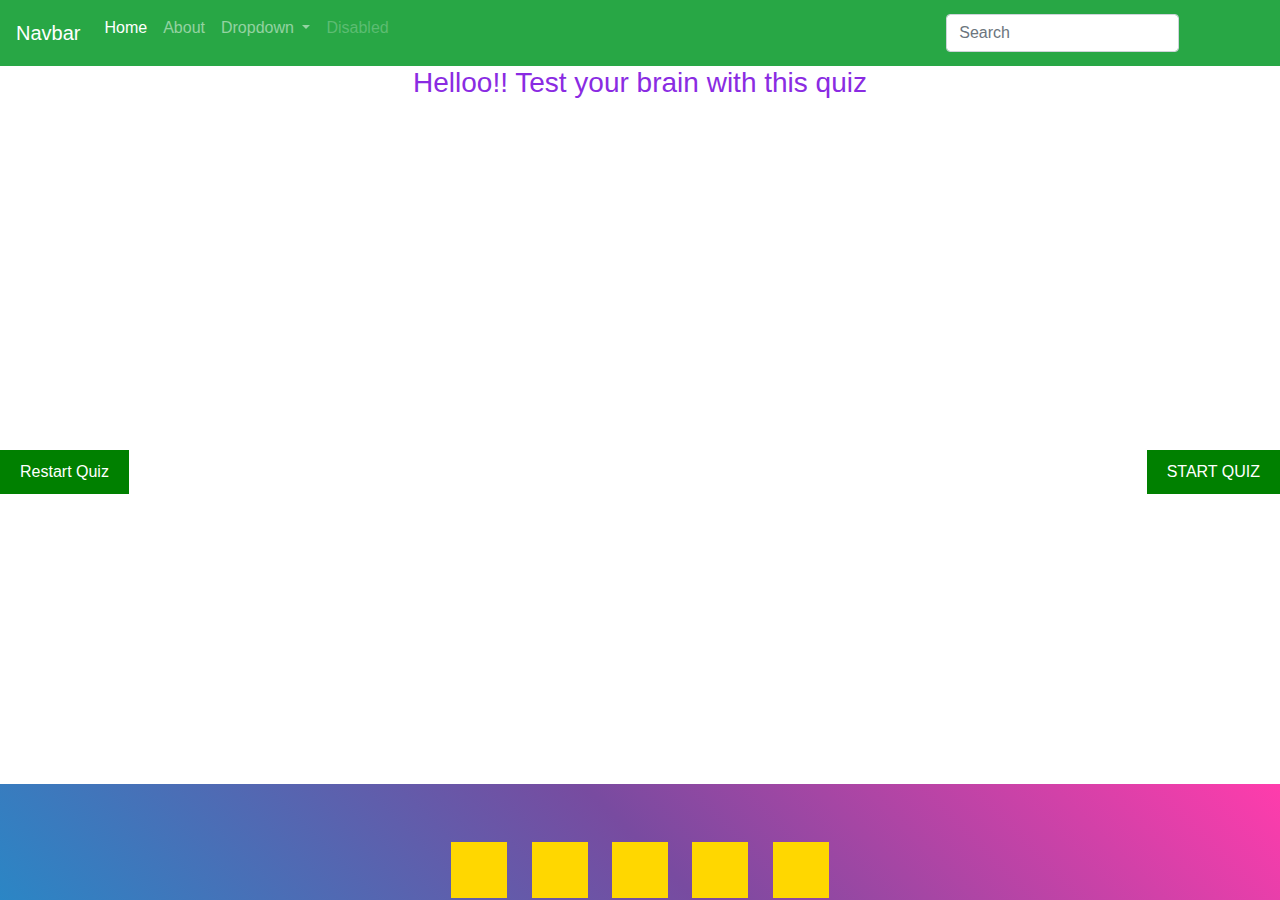
==== index.html @ 4690705f "added more quiz questions to the js file" ====
<!DOCTYPE html>
<html>
  <head>
    <meta charset="UTF-8">
    <title>Quiz-Application</title>
    <!-- Vanila CSS Link -->
    <link rel="stylesheet" href="./assets/quiz.css">
    <!-- Bootstrap CSS link -->
    <link rel="stylesheet" href="https://cdn.jsdelivr.net/npm/bootstrap@4.0.0/dist/css/bootstrap.min.css" integrity="sha384-Gn5384xqQ1aoWXA+058RXPxPg6fy4IWvTNh0E263XmFcJlSAwiGgFAW/dAiS6JXm" crossorigin="anonymous">
    <!-- css for footer -->
    <link rel="stylesheet" href="https://stackpath.bootstrapcdn.com/bootstrap/4.5.2/css/bootstrap.min.css">

    <!-- javascript plugins for footer -->
    
<head>
<script src="https://code.jquery.com/jquery-3.5.1.slim.min.js"></script>
<script src="https://cdn.jsdelivr.net/npm/popper.js@1.16.1/dist/umd/popper.min.js"></script>
<script src="https://stackpath.bootstrapcdn.com/bootstrap/4.5.2/js/bootstrap.min.js"></script>
</head>

  <body>
    <header>
      <!-- navbar -->
        <nav class="navbar navbar-expand-lg navbar-dark bg-success">
          <a class="navbar-brand" href="#">Navbar</a>
          <button class="navbar-toggler" type="button" data-toggle="collapse" data-target="#navbarSupportedContent" aria-controls="navbarSupportedContent" aria-expanded="false" aria-label="Toggle navigation">
            <span class="navbar-toggler-icon"></span>
          </button>
        
          <div class="collapse navbar-collapse" id="navbarSupportedContent">
            <ul class="navbar-nav mr-auto">
              <li class="nav-item active">
                <a class="nav-link" href="#">Home <span class="sr-only">(current)</span></a>
              </li>
              <li class="nav-item">
                <a class="nav-link" href="#">About</a>
              </li>
              <li class="nav-item dropdown">
                <a class="nav-link dropdown-toggle" href="#" id="navbarDropdown" role="button" data-toggle="dropdown" aria-haspopup="true" aria-expanded="false">
                  Dropdown
                </a>
                <div class="dropdown-menu" aria-labelledby="navbarDropdown">
                  <a class="dropdown-item" href="#">Action</a>
                  <a class="dropdown-item" href="#">Another action</a>
                  <div class="dropdown-divider"></div>
                  <a class="dropdown-item" href="#">Something else here</a>
                </div>
              </li>
              <li class="nav-item">
                <a class="nav-link disabled" href="#">Disabled</a>
              </li>
            </ul>
            <form class="form-inline my-2 my-lg-0">
              <input class="form-control mr-sm-2" type="search" placeholder="Search" aria-label="Search">
              <button class="btn btn-outline-success my-2 my-sm-0" type="submit">Search</button>
            </form>
          </div>
        </nav>
        </div>
      
    </header>
    
    <h3 id="welcome-message">Helloo!! Test your brain with this quiz</h3>

    

    <!-- Inserting the link container -->
    <div id="quiz-container"></div>

    <!-- Start Quiz Button -->
    <button id="start-quiz-button">START QUIZ</button>

    <!-- Adding Restart Button -->
    <div>
      <button id="restart-button">Restart Quiz</button>
    </div>

    <!-- Adding a timer to quiz -->
    <div id="timer">Time: <span id="time-remaining">0</span> seconds</div>

    <!-- vanila javascript Link -->
    <script src="./assets/quiz.js"></script>
    <!-- Bootstrap Javascript, Jquery and popper.js Link -->
  
    <!--Structuring the footer -->
      <div>
        <footer class="bg-dark-1">
          <section id="footer" class="py-5">
          
            <div class="container text-center">
              <a href="#" class="twitter"></a>
              <a href="#" class="linkedin"></a>
              <a href="#" class="facebook"></a>
              <a href="#" class="skype"></a>
              <a href="#" class="flickr"></a>
              <!-- <h6 class="m-0 mt-4 text-center text-white text-capitalize">Copyright &copy; 2020 designed by W3schoolweb</h6> -->
            </div>
            </section>
          
      </div>

      <!-- styling the footer -->
      <style>
        #footer .twitter {
          background-image: url(http://manstyle.coralixthemes.com/dark/img/dark/icons/footer-icons.png);
          background-repeat: no-repeat;
          background-position: 0 0;
        }
        #footer .linkedin {
          background-image: url(http://manstyle.coralixthemes.com/dark/img/dark/icons/footer-icons.png);
          background-repeat: no-repeat;
          background-position: -78px 0;
        }
        #footer .facebook {
          background-image: url(http://manstyle.coralixthemes.com/dark/img/dark/icons/footer-icons.png);
          background-repeat: no-repeat;
          background-position: -233px 0;
        }
        #footer .skype {
          background-image: url(http://manstyle.coralixthemes.com/dark/img/dark/icons/footer-icons.png);
          background-repeat: no-repeat;
          background-position: -156px 0;
        }
        #footer .flickr {
          background-image: url(http://manstyle.coralixthemes.com/dark/img/dark/icons/footer-icons.png);
          background-repeat: no-repeat;
          background-position: -310px 0;
        }
        #footer a {
          height: 56px;
          width: 56px;
          display: inline-block;
          margin: 10px;
          
        }
        #footer a:hover {
          transition: all 0.3s ease-out;
          -webkit-transition: all 0.3s ease-out;
        }
        #footer .twitter:hover {
          background-position: 0 -56px;
        }
        #footer .facebook:hover {
          background-position: -233px -56px;
        }
        #footer .skype:hover {
          background-position: -156px -56px;
        }
        #footer .linkedin:hover {
          background-position: -78px -56px;
        }
        #footer .flickr:hover {
          background-position: -310px -56px;
        }
        .bg-dark-1{
          background-color: #FF3CAC;
        background-image: linear-gradient(225deg, #FF3CAC 0%, #784BA0 50%, #2B86C5 100%);
        }
          </style>
        
      </footer>

    
  </body>
</html>
---- assets/quiz.css ----
body {
  font-family: Arial, sans-serif;
  background-color: azure;
}

#quiz-container {
  max-width: 650px;
  margin: 0 auto;
  padding: 20px;
  border: 1px solid #ccc;
  border-radius: 5px;
  border-color: blueviolet;
  margin-top: 20px;
  background-color: burlywood;
  visibility: hidden;
}

/* timer */
#timer{
  visibility: hidden;
}

h2 {
  margin-top: 0;
  margin-bottom: 10px;
  font-size: 24px;
}

ul {
  list-style: none;
  padding: 0;
  margin: 0;
}

li {
  margin-bottom: 10px;
}

label {
  display: block;
  padding: 10px;
  background-color: #f2f2f2;
  border: 1px solid #ccc;
  border-radius: 5px;
  cursor: pointer;
}

input[type="radio"] {
  margin-right: 10px;
  vertical-align: middle;
}

button {
  display: block;
  margin-top: 20px;
  padding: 10px 20px;
  background-color: #008CBA;
  color: white;
  border: none;
  border-radius: 5px;
  cursor: pointer;
  font-size: 16px;
}
/* 
.navbar{
  background-color: #008CBA;
  display:flex;
  justify-content: space-between;
} */

.navbar a:hover{
  background-color: indigo;
}

/* .navbar{
  background-color: coral;
} */

.bg-dark-1{
  margin-top: 40px;
  
}

footer{
  position: fixed;
  bottom: 0;
  left: 0;
  width: 100%;
}

#footer{
  margin-bottom: 10;
  /* height: 10px; */
}

.linkedin{
  background-color: gold;
  
}
.facebook{
  background-color: gold;
}
.skype{
  background-color: gold;
}
.twitter{
  background-color: gold;

}
.flickr{
  background-color: gold;
}

.footer{
  height: 20px;
}

div.container.text-center{
  height: 20px;
  
}

section#footer.py-5{
height: 20;

}

/* Start quiz button */
#start-quiz-button{
float: right;
background-color: green;
}

#timer{
  text-align: center;
  margin-bottom: 15%;
  font-size: larger;
  color: blue;
}

#welcome-message{
  text-align: center;
  color: blueviolet;
}

h6.m-0.mt-4.text-center.text-white.text-capitalize{
  background-color: black;
  height: 40px;
}
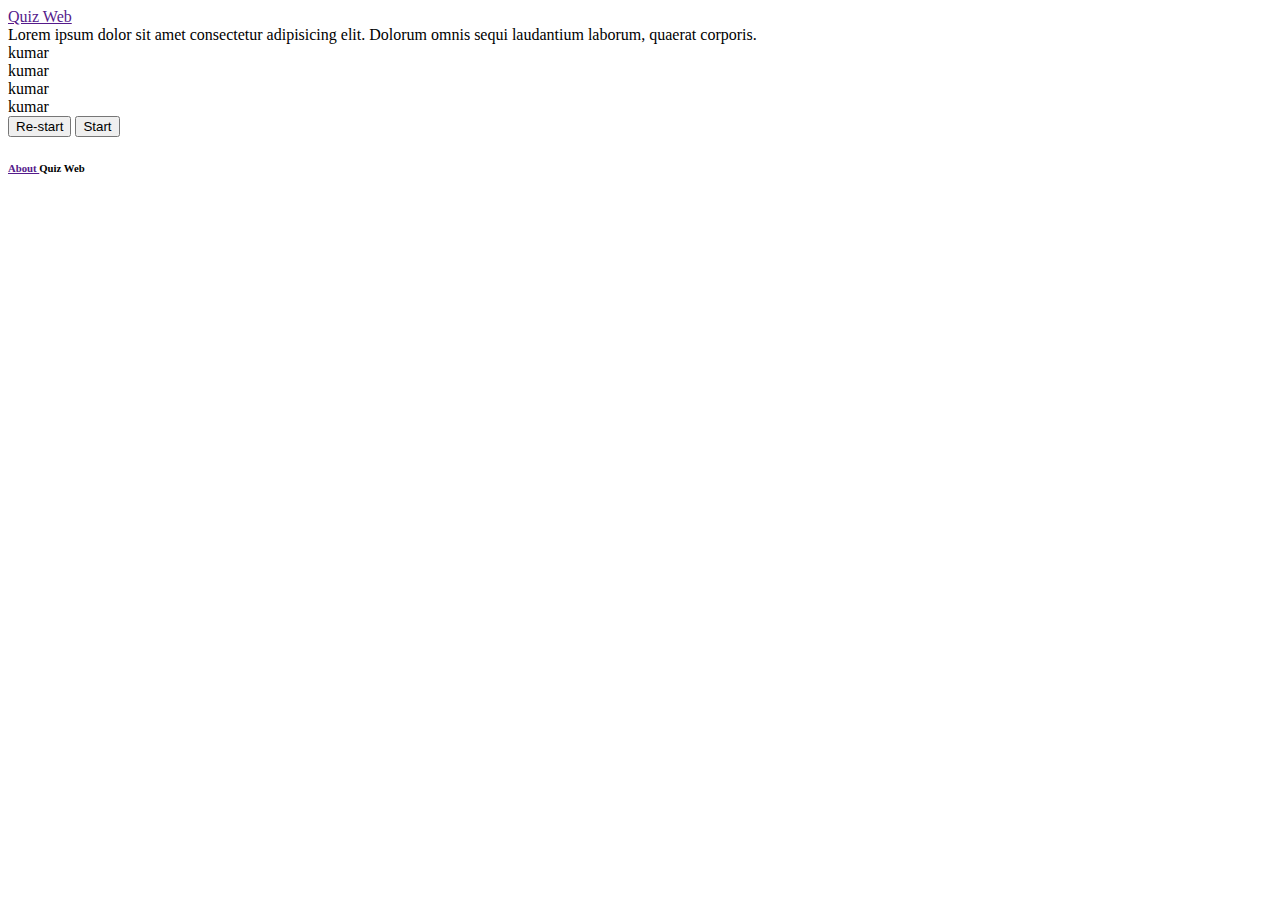
==== commit f3445fbc: "Cool" ====
--- a/index.html
+++ b/index.html
@@ -1,165 +1,43 @@
 <!DOCTYPE html>
-<html>
-  <head>
+<html lang="en" data-theme="light">
+
+<head>
     <meta charset="UTF-8">
-    <title>Quiz-Application</title>
-    <!-- Vanila CSS Link -->
-    <link rel="stylesheet" href="./assets/quiz.css">
-    <!-- Bootstrap CSS link -->
-    <link rel="stylesheet" href="https://cdn.jsdelivr.net/npm/bootstrap@4.0.0/dist/css/bootstrap.min.css" integrity="sha384-Gn5384xqQ1aoWXA+058RXPxPg6fy4IWvTNh0E263XmFcJlSAwiGgFAW/dAiS6JXm" crossorigin="anonymous">
-    <!-- css for footer -->
-    <link rel="stylesheet" href="https://stackpath.bootstrapcdn.com/bootstrap/4.5.2/css/bootstrap.min.css">
-
-    <!-- javascript plugins for footer -->
-    
-<head>
-<script src="https://code.jquery.com/jquery-3.5.1.slim.min.js"></script>
-<script src="https://cdn.jsdelivr.net/npm/popper.js@1.16.1/dist/umd/popper.min.js"></script>
-<script src="https://stackpath.bootstrapcdn.com/bootstrap/4.5.2/js/bootstrap.min.js"></script>
+    <meta http-equiv="X-UA-Compatible" content="IE=edge">
+    <meta name="viewport" content="width=device-width, initial-scale=1.0">
+    <title>Document</title>
+    <link rel="gss/stylesheet" href="/css/grapple.gss">
+    <link rel="gss/stylesheet" href="/css/index.gss">
 </head>
 
-  <body>
-    <header>
-      <!-- navbar -->
-        <nav class="navbar navbar-expand-lg navbar-dark bg-success">
-          <a class="navbar-brand" href="#">Navbar</a>
-          <button class="navbar-toggler" type="button" data-toggle="collapse" data-target="#navbarSupportedContent" aria-controls="navbarSupportedContent" aria-expanded="false" aria-label="Toggle navigation">
-            <span class="navbar-toggler-icon"></span>
-          </button>
-        
-          <div class="collapse navbar-collapse" id="navbarSupportedContent">
-            <ul class="navbar-nav mr-auto">
-              <li class="nav-item active">
-                <a class="nav-link" href="#">Home <span class="sr-only">(current)</span></a>
-              </li>
-              <li class="nav-item">
-                <a class="nav-link" href="#">About</a>
-              </li>
-              <li class="nav-item dropdown">
-                <a class="nav-link dropdown-toggle" href="#" id="navbarDropdown" role="button" data-toggle="dropdown" aria-haspopup="true" aria-expanded="false">
-                  Dropdown
-                </a>
-                <div class="dropdown-menu" aria-labelledby="navbarDropdown">
-                  <a class="dropdown-item" href="#">Action</a>
-                  <a class="dropdown-item" href="#">Another action</a>
-                  <div class="dropdown-divider"></div>
-                  <a class="dropdown-item" href="#">Something else here</a>
-                </div>
-              </li>
-              <li class="nav-item">
-                <a class="nav-link disabled" href="#">Disabled</a>
-              </li>
-            </ul>
-            <form class="form-inline my-2 my-lg-0">
-              <input class="form-control mr-sm-2" type="search" placeholder="Search" aria-label="Search">
-              <button class="btn btn-outline-success my-2 my-sm-0" type="submit">Search</button>
-            </form>
-          </div>
-        </nav>
+<body>
+    <main>
+        <div class="header">
+            <a class="brand" href="">Quiz Web</a>
         </div>
-      
-    </header>
-    
-    <h3 id="welcome-message">Helloo!! Test your brain with this quiz</h3>
+        <div class="container">
+            <div id="question">
+                Lorem ipsum dolor sit amet consectetur adipisicing elit. Dolorum omnis sequi laudantium laborum, quaerat
+                corporis.
+            </div>
+            <div id="answers">
+                <div class="answer">kumar</div>
+                <div class="answer">kumar</div>
+                <div class="answer">kumar</div>
+                <div class="answer">kumar</div>
+            </div>
+        </div>
+        <div class="footer">
+            <div class="btn_group">
+                <button class="btn">Re-start</button>
+                <button class="btn full">Start</button>
+            </div>
+            <h6><a class="brand" href="">About </a>Quiz Web</h6>
+        </div>
+    </main>
+    <script src="/js/grapple.js"></script>
+    <script src="/js/gss.js"></script>
+    <script src="/js/quiz.js"></script>
+</body>
 
-    
-
-    <!-- Inserting the link container -->
-    <div id="quiz-container"></div>
-
-    <!-- Start Quiz Button -->
-    <button id="start-quiz-button">START QUIZ</button>
-
-    <!-- Adding Restart Button -->
-    <div>
-      <button id="restart-button">Restart Quiz</button>
-    </div>
-
-    <!-- Adding a timer to quiz -->
-    <div id="timer">Time: <span id="time-remaining">0</span> seconds</div>
-
-    <!-- vanila javascript Link -->
-    <script src="./assets/quiz.js"></script>
-    <!-- Bootstrap Javascript, Jquery and popper.js Link -->
-  
-    <!--Structuring the footer -->
-      <div>
-        <footer class="bg-dark-1">
-          <section id="footer" class="py-5">
-          
-            <div class="container text-center">
-              <a href="#" class="twitter"></a>
-              <a href="#" class="linkedin"></a>
-              <a href="#" class="facebook"></a>
-              <a href="#" class="skype"></a>
-              <a href="#" class="flickr"></a>
-              <!-- <h6 class="m-0 mt-4 text-center text-white text-capitalize">Copyright &copy; 2020 designed by W3schoolweb</h6> -->
-            </div>
-            </section>
-          
-      </div>
-
-      <!-- styling the footer -->
-      <style>
-        #footer .twitter {
-          background-image: url(http://manstyle.coralixthemes.com/dark/img/dark/icons/footer-icons.png);
-          background-repeat: no-repeat;
-          background-position: 0 0;
-        }
-        #footer .linkedin {
-          background-image: url(http://manstyle.coralixthemes.com/dark/img/dark/icons/footer-icons.png);
-          background-repeat: no-repeat;
-          background-position: -78px 0;
-        }
-        #footer .facebook {
-          background-image: url(http://manstyle.coralixthemes.com/dark/img/dark/icons/footer-icons.png);
-          background-repeat: no-repeat;
-          background-position: -233px 0;
-        }
-        #footer .skype {
-          background-image: url(http://manstyle.coralixthemes.com/dark/img/dark/icons/footer-icons.png);
-          background-repeat: no-repeat;
-          background-position: -156px 0;
-        }
-        #footer .flickr {
-          background-image: url(http://manstyle.coralixthemes.com/dark/img/dark/icons/footer-icons.png);
-          background-repeat: no-repeat;
-          background-position: -310px 0;
-        }
-        #footer a {
-          height: 56px;
-          width: 56px;
-          display: inline-block;
-          margin: 10px;
-          
-        }
-        #footer a:hover {
-          transition: all 0.3s ease-out;
-          -webkit-transition: all 0.3s ease-out;
-        }
-        #footer .twitter:hover {
-          background-position: 0 -56px;
-        }
-        #footer .facebook:hover {
-          background-position: -233px -56px;
-        }
-        #footer .skype:hover {
-          background-position: -156px -56px;
-        }
-        #footer .linkedin:hover {
-          background-position: -78px -56px;
-        }
-        #footer .flickr:hover {
-          background-position: -310px -56px;
-        }
-        .bg-dark-1{
-          background-color: #FF3CAC;
-        background-image: linear-gradient(225deg, #FF3CAC 0%, #784BA0 50%, #2B86C5 100%);
-        }
-          </style>
-        
-      </footer>
-
-    
-  </body>
-</html>
+</html>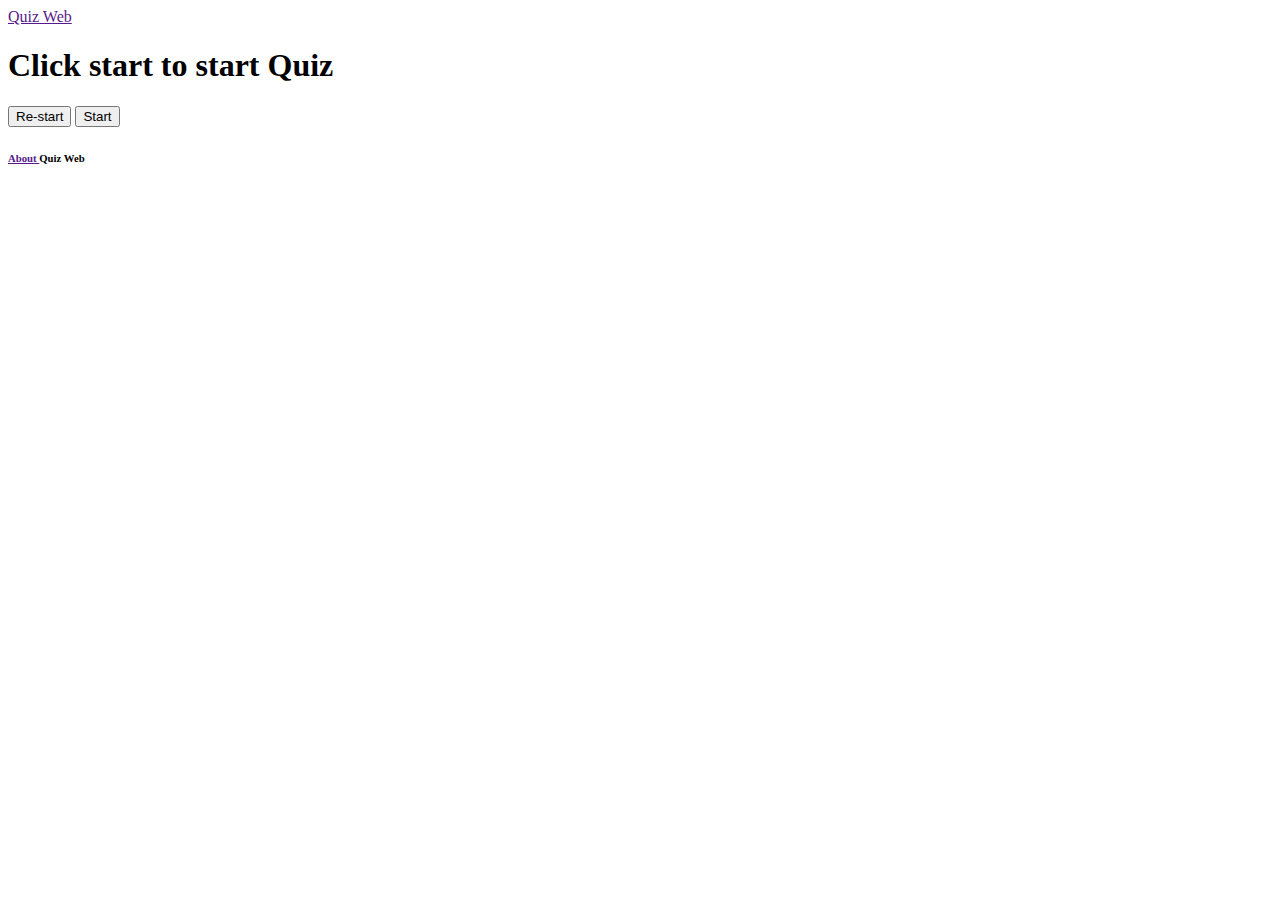
==== commit 9a463d51: "Update index.html" ====
--- a/index.html
+++ b/index.html
@@ -6,8 +6,8 @@
     <meta http-equiv="X-UA-Compatible" content="IE=edge">
     <meta name="viewport" content="width=device-width, initial-scale=1.0">
     <title>Document</title>
-    <link rel="gss/stylesheet" href="/css/grapple.gss">
-    <link rel="gss/stylesheet" href="/css/index.gss">
+    <link rel="gss/stylesheet" href="./css/grapple.gss">
+    <link rel="gss/stylesheet" href="./css/index.gss">
 </head>
 
 <body>
@@ -16,28 +16,402 @@
             <a class="brand" href="">Quiz Web</a>
         </div>
         <div class="container">
+            <h1 id="intro">
+                Click start to start Quiz
+            </h1>
             <div id="question">
-                Lorem ipsum dolor sit amet consectetur adipisicing elit. Dolorum omnis sequi laudantium laborum, quaerat
-                corporis.
             </div>
             <div id="answers">
-                <div class="answer">kumar</div>
-                <div class="answer">kumar</div>
-                <div class="answer">kumar</div>
-                <div class="answer">kumar</div>
             </div>
         </div>
         <div class="footer">
             <div class="btn_group">
-                <button class="btn">Re-start</button>
-                <button class="btn full">Start</button>
+                <button id="restart" class="btn">Re-start</button>
+                <button id="start" class="btn full">Start</button>
             </div>
             <h6><a class="brand" href="">About </a>Quiz Web</h6>
         </div>
     </main>
-    <script src="/js/grapple.js"></script>
-    <script src="/js/gss.js"></script>
-    <script src="/js/quiz.js"></script>
+    <script src="./js/grapple.js"></script>
+    <script>
+        ((factory) => {
+                factory();
+            })(() => {
+                function getCol(val) {
+                    let raw = val.substr(5).split("-");
+                    let c = grapple.gss.color[raw[0]] + "," + (raw[1] || 100) / 100;
+                    return `rgba(${c})`;
+                }
+                /* Loading external stylesheets*/
+                const EXTERNAL = $(`link[rel="gss/stylesheet"]`);
+                /* Loading internal stylesheets*/
+                const INTERNAL = "";
+                /** Default container to insert style */
+                let CONTAINER = document.createElement("style");
+                document.head.appendChild(CONTAINER);
+                /* Extra Styles */
+                let STYLES = [];
+                let MAX_SIZE = {};
+                let MIN_SIZE = {};
+                let EXTRA = [];
+                /** RegEx to match tabs and spaces */
+                const REG = /^( {4}|\t)/;
+                const COL_REG = /@col\/([^ ,\)]+)/;
+
+                /** Fetching data from external gss files */
+                EXTERNAL.forEach((sheet) => {
+                    ajax({ url: sheet.href, success: (res) => __init__(res) });
+                });
+                function __init__(sheet) {
+                    /* Getting Data  ready for processing */
+                    let data = sheet
+                        .replace(/\t/g, "    ")
+                        .replace(/##(.*?)##/gs, "")
+                        .split("\r\n")
+                        .filter((x) => {
+                            if (x.trim()) return x;
+                        });
+                    create_clusters(data).forEach((data) => {
+                        render(data);
+                    });
+                    STYLES.forEach((data) => {
+                        let text = toStr(data);
+                        deploy(text);
+                    });
+                    // grapple.gss.styles = [...grapple.gss.styles, ...STYLES];
+                    STYLES = [];
+                    Object.keys(MAX_SIZE).forEach((k) => {
+                        let text = `@media screen and (max-width:${k}px){`;
+                        MAX_SIZE[k].forEach((e) => (text += toStr(e)));
+                        text += "}";
+                        deploy(text);
+                    });
+                    Object.keys(MIN_SIZE).forEach((k) => {
+                        let text = `@media screen and (min-width:${k}px){`;
+                        MIN_SIZE[k].forEach((e) => (text += toStr(e)));
+                        text += "}";
+                        deploy(text);
+                    });
+                    EXTRA.forEach((elem) => {
+                        text = elem.shift() + "{";
+                        elem = elem.map((x) => x.replace(REG, ""));
+                        create_clusters(elem).forEach((elem) => {
+                            render(elem);
+                        });
+                        STYLES.forEach((data) => {
+                            text += toStr(data);
+                        });
+                        deploy(text + "}");
+                        STYLES = [];
+                    });
+                    STYLES = [];
+                    MAX_SIZE = {};
+                    MIN_SIZE = {};
+                    EXTRA = [];
+                }
+                function create_clusters(data) {
+                    data.push("");
+                    let [groups, cluster] = [[], []];
+                    while (data.length > 0) {
+                        let line = data.shift();
+                        if (!line.match(REG) && cluster.length > 0) {
+                            if (cluster[0].startsWith("@")) {
+                                resolve_special(cluster);
+                            } else {
+                                let x = create_group(cluster);
+                                groups = [...groups, ...x];
+                            }
+                            cluster = [];
+                        }
+                        cluster.push(line);
+                    }
+                    return groups;
+                }
+                function create_group(cluster) {
+                    let r = [];
+                    let elem = resolve_selector(cluster.shift());
+                    cluster = cluster.map((x) => x.replace(REG, ""));
+                    while (cluster.length > 0) {
+                        let d = cluster[0];
+                        if (!d.match(/^[:&]/) && /:/.test(d.substr(1))) {
+                            elem.props.push(d.split(":").map((x) => x.trim()));
+                            cluster.shift();
+                        } else break;
+                    }
+                    r.push(elem);
+                    if (cluster.length > 0)
+                        r = [...r, ...checkChild(cluster, elem.selector)];
+                    return r;
+                }
+                function checkChild(child, parent) {
+                    parent = parent.trim();
+                    for (let i = 0; i < child.length; i++) {
+                        let n = child[i];
+                        if (!REG.test(n)) {
+                            if (n.startsWith("&")) n = parent + n.substr(1);
+                            else if (n.startsWith(":")) n = parent + n;
+                            else n = parent + " " + n;
+                        }
+                        child[i] = n;
+                    }
+                    return create_clusters(child);
+                }
+                function resolve_special(cluster) {
+                    sel = cluster[0].trim();
+                    if (sel == "@def") {
+                        cluster.shift();
+                        for (let i = 0; i < cluster.length; i++) {
+                            let b = cluster[i].split(":");
+                            grapple.gss.def[b[0].trim()] = b[1].split(",");
+                        }
+                    } else if (sel == "@color") {
+                        cluster.shift();
+                        for (let i = 0; i < cluster.length; i++) {
+                            let b = cluster[i].split(":");
+                            let bigint = parseInt(b[1].trim().substr(1), 16);
+                            let r = (bigint >> 16) & 255;
+                            let g = (bigint >> 8) & 255;
+                            let bl = bigint & 255;
+                            grapple.gss.color[b[0].trim()] = r + "," + g + "," + bl;
+                        }
+                    } else {
+                        EXTRA.push(cluster);
+                    }
+                }
+                function resolve_selector(selector) {
+                    let [raw_selector, props, extend] = ["", [], []];
+                    if (selector.includes("++")) {
+                        raw_selector = selector.match(/(.*)\+\+(.*)/);
+                        selector = raw_selector[1].trim();
+                        extend = raw_selector[2].split(",").map((x) => x.trim());
+                    }
+                    if (selector.includes("@") && !selector.startsWith("@")) {
+                        let defs = selector.split("@");
+                        selector = defs.shift().trim();
+                        props.push(...defs.map((c) => ("@" + c).split("-")));
+                    }
+                    selector = selector.trim();
+                    return { selector, props, extend };
+                }
+                function resolve_prop_name(prop) {
+                    if (prop.startsWith("@")) {
+                        let y = [],
+                            x = prop.substr(1);
+                        if (prop.includes("-")) {
+                            x = x.split("-").map((t) => grapple.gss.def[t]);
+                            y = [x[0] + "-" + x[1]];
+                        } else {
+                            x = x.split(",");
+                            x.forEach((m) => (y = [...y, ...grapple.gss.def[m]]));
+                        }
+                        return y;
+                    } else return prop.split(",");
+                }
+                function render(data) {
+                    let elem = { node: data.selector, props: {} };
+                    elem.extend = data.extend;
+                    let x,
+                        extra = [];
+                    data.props.forEach(([prop, val]) => {
+                        while ((x = val.match(COL_REG))) {
+                            val = val.replace(COL_REG, getCol(x[0]));
+                        }
+                        let props = resolve_prop_name(prop);
+                        let vals = val.trim().split(" @");
+                        if (vals[0].startsWith("@")) {
+                            val = "";
+                            vals[0] = vals[0].substr(1);
+                        } else {
+                            val = vals.shift();
+                        }
+                        props.forEach((p) => {
+                            if (val) elem.props[p] = val;
+                        });
+                        if (vals.length > 0) extra.push([props, vals]);
+                    });
+                    addStyle(elem);
+                    if (extra.length > 0) {
+                        extra.forEach((e) => {
+                            resolve_vals(elem.node, e);
+                        });
+                    }
+                }
+                function addStyle(elem) {
+                    let p = false;
+                    for (let j = 0; j < grapple.gss.styles.length; j++) {
+                        const style = grapple.gss.styles[j];
+                        if (elem.extend.includes(style.node)) {
+                            elem.props = { ...style.props, ...elem.props };
+                            elem.extend.splice(elem.extend.indexOf(style.node), 1);
+                        }
+                    }
+                    for (let i = 0; i < STYLES.length; i++) {
+                        const style = STYLES[i];
+                        if (style.node == elem.node) {
+                            style.props = { ...style.props, ...elem.props };
+                            p = true;
+                        }
+                    }
+                    if (elem.extend.length > 0) {
+                        resolve_size_extend(elem);
+                    }
+                    if (!p) {
+                        STYLES.push(elem);
+                        grapple.gss.styles.push(elem);
+                    }
+                }
+                function resolve_size_extend(elem) {
+                    elem.extend.forEach((ext) => {
+                        let x = ext.split("-");
+                        let props;
+                        STYLES.forEach((style) => {
+                            if (x[2] == style.node) {
+                                props = style.props;
+                            }
+                        });
+                        let el = { props };
+                        if (x[0] == "@max") {
+                            if (!MAX_SIZE[x[1]]) MAX_SIZE[x[1]] = [];
+                            el.node = elem.node;
+                            MAX_SIZE[x[1]].push(el);
+                        } else if (x[0] == "@min") {
+                            if (!MIN_SIZE[x[1]]) MIN_SIZE[x[1]] = [];
+                            el.node = elem.node;
+                            MIN_SIZE[x[1]].push(el);
+                        }
+                    });
+                }
+                function resolve_vals(selector, [prop, data]) {
+                    let elem = { props: {} };
+                    data.forEach((d) => {
+                        let x = d.split("-");
+                        if (x[0] == "h") {
+                            elem.node = selector + ":hover";
+                            elem.extend = [];
+                            prop.forEach((p) => {
+                                elem.props[p] = x[1];
+                            });
+                            addStyle(elem);
+                        } else if (x[0] == "f") {
+                            elem.node = selector + ":focus";
+                            elem.extend = [];
+                            prop.forEach((p) => {
+                                elem.props[p] = x[1];
+                            });
+                            addStyle(elem);
+                        } else if (x[0] == "max") {
+                            if (!MAX_SIZE[x[1]]) MAX_SIZE[x[1]] = [];
+                            elem.node = selector;
+                            prop.forEach((p) => {
+                                elem.props[p] = x[2];
+                            });
+                            MAX_SIZE[x[1]].push(elem);
+                        } else if (x[0] == "min") {
+                            if (!MIN_SIZE[x[1]]) MIN_SIZE[x[1]] = [];
+                            elem.node = selector;
+                            prop.forEach((p) => {
+                                elem.props[p] = x[2];
+                            });
+                            MIN_SIZE[x[1]].push(elem);
+                        }
+                    });
+                }
+                function toStr(elem) {
+                    let text = elem.node + "{";
+                    let keys = Object.keys(elem.props);
+                    if (keys.length == 0) return "";
+                    for (let i = 0; i < keys.length; i++)
+                        text += keys[i] + ":" + elem.props[keys[i]] + ";";
+                    return text + "}";
+                }
+                function deploy(text) {
+                    CONTAINER.append(text);
+                }
+            });
+
+    </script>
+    <script>
+        let score = 0;
+            let qn = 0;
+            const restart = $("#restart");
+            const start = $("#start");
+            const questions = [
+                {
+                    question: "What is the capital of France?",
+                    answers: ["Paris", "Madrid", "Rome"],
+                    correctAnswer: "Paris",
+                },
+                {
+                    question: "What is the largest planet in our solar system?",
+                    answers: ["Jupiter", "Saturn", "Neptune"],
+                    correctAnswer: "Jupiter",
+                },
+                {
+                    question: "What is the smallest country in the world?",
+                    answers: ["Monaco", "Vatican City", "San Marino"],
+                    correctAnswer: "Vatican City",
+                },
+                {
+                    question: "Where is MMDU located in India?",
+                    answers: ["Chandigah", "Delhi", "Mullana"],
+                    correctAnswer: "Mullana",
+                },
+                {
+                    question: "What is the full meaning of BCA as a course in MMDU?",
+                    answers: [
+                        "Bachelor of Computer Applications",
+                        "Bachelor of Cardiac Arrest",
+                        "Bachelor of Computer Science",
+                    ],
+                    correctAnswer: "Bachelor of Computer Applications",
+                },
+                {
+                    question: "Who is the head of the BCA department?",
+                    answers: ["Vivek Bhatnagar", "Gautam Kumar", "Dr Rattan"],
+                    correctAnswer: "Vivek Bhatnagar",
+                },
+            ];
+
+            restart.onclick = startQuiz;
+            start.onclick = startQuiz;
+
+            function startQuiz() {
+                score = 0;
+                qn = 0;
+                $("#intro").addClass("hide");
+                show_question();
+            }
+            function show_question() {
+                $("#question").innerText = questions[qn]["question"];
+                $("#answers").innerHTML = "";
+                questions[qn]["answers"].forEach((element) => {
+                    $("#answers").append(
+                        `<div class="answer" onclick="answer(this)">${element}</div>`
+                    );
+                });
+            }
+            function answer(node) {
+                let answer = node.innerText;
+                node.addClass("active");
+                if (answer == questions[qn]["correctAnswer"]) {
+                    score++;
+                    node.addClass("right");
+                } else {
+                    node.addClass("wrong");
+                }
+                qn++;
+                setTimeout(() => {
+                    if (qn == questions.length) {
+                        $("#question").innerText = "";
+                        $("#answers").innerHTML = "";
+                        $("#intro").innerText = score + "/" + qn + "\nCorrect";
+                        $("#intro").removeClass("hide");
+                    } else {
+                        show_question();
+                    }
+                }, 1000);
+            }
+    </script>
 </body>
 
-</html>+</html>
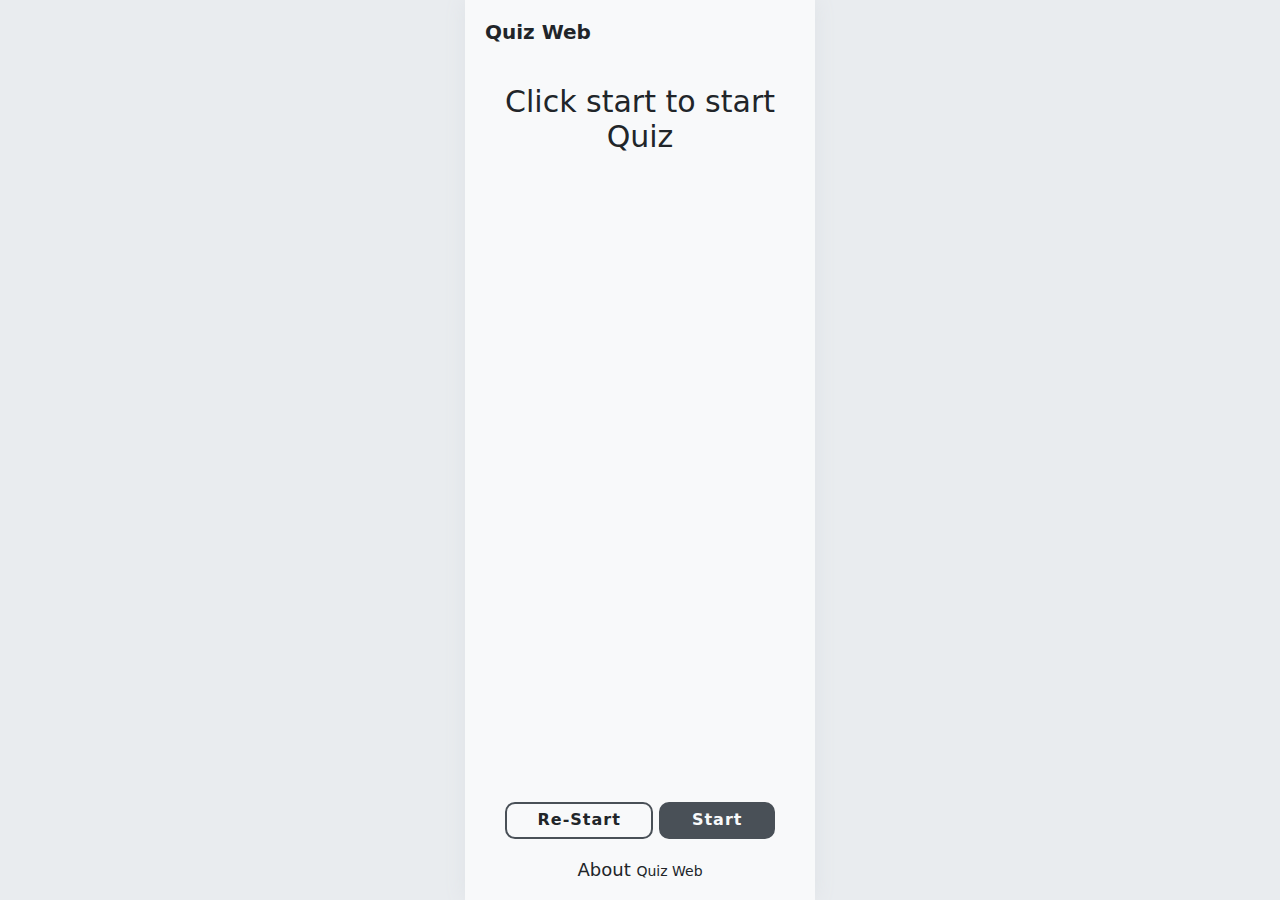
==== commit 67cd9ffa: "Update index.html" ====
--- a/index.html
+++ b/index.html
@@ -6,8 +6,329 @@
     <meta http-equiv="X-UA-Compatible" content="IE=edge">
     <meta name="viewport" content="width=device-width, initial-scale=1.0">
     <title>Document</title>
-    <link rel="gss/stylesheet" href="./css/grapple.gss">
-    <link rel="gss/stylesheet" href="./css/index.gss">
+<style>
+    html {
+        --system_font: system-ui, -apple-system;
+        font-size: 62.5%;
+        height: 100%;
+        font-family: var(--system_font);
+    }
+
+    * {
+        margin: 0;
+        padding: 0;
+        box-sizing: border-box;
+        font-family: inherit;
+    }
+
+    img {
+        object-fit: cover;
+    }
+
+    img,
+    canvas {
+        display: block;
+    }
+
+    body {
+        display: flex;
+        flex-direction: column;
+        min-height: 100%;
+        background: var(--primary);
+        font-size: 1.6rem;
+    }
+
+    body>main {
+        flex-grow: 1;
+    }
+
+    a {
+        text-decoration: none;
+        color: inherit;
+    }
+
+    h1 {
+        font-weight: 500;
+        font-size: max(32px, calc(1.9em + 0.6vw));
+    }
+
+    h2 {
+        font-weight: 500;
+        font-size: max(26px, calc(1.6em + 0.4vw));
+    }
+
+    h3 {
+        font-weight: 500;
+        font-size: max(22px, calc(1.3em + 0.3vw));
+    }
+
+    h4 {
+        font-weight: 500;
+        font-size: max(18px, calc(1.1em + 0.2vw));
+    }
+
+    h5 {
+        font-weight: 500;
+        font-size: 1em;
+    }
+
+    h6 {
+        font-weight: 500;
+        font-size: 14px;
+    }
+
+    .rflex {
+        display: flex;
+        flex-direction: row;
+    }
+
+    .rflexw {
+        display: flex;
+        flex-direction: row;
+        flex-wrap: wrap;
+    }
+
+    .rflexr {
+        display: flex;
+        flex-direction: row-reverse;
+    }
+
+    .rflexrw {
+        display: flex;
+        flex-direction: row-reverse;
+    }
+
+    .cflex {
+        display: flex;
+        flex-direction: column;
+    }
+
+    .cflexw {
+        display: flex;
+        flex-direction: column;
+    }
+
+    .cflexr {
+        flex-direction: column-reverse;
+    }
+
+    .cflexrw {
+        flex-direction: column-reverse;
+    }
+
+    .jcs {
+        justify-content: start;
+    }
+
+    .jce {
+        justify-content: end;
+    }
+
+    .jcc {
+        justify-content: center;
+    }
+
+    .jcsb {
+        justify-content: space-between;
+    }
+
+    .jcsa {
+        justify-content: space-around;
+    }
+
+    .jcse {
+        justify-content: space-evenly;
+    }
+
+    .ais {
+        align-items: start;
+    }
+
+    .aie {
+        align-items: end;
+    }
+
+    .aic {
+        align-items: center;
+    }
+
+    .ass {
+        align-self: start;
+    }
+
+    .ase {
+        align-self: end;
+    }
+
+    .asc {
+        align-self: center;
+    }
+
+    .asst {
+        align-self: stretch;
+    }
+
+    .pos-abs {
+        position: absolute;
+    }
+
+    .pos-rel {
+        position: relative;
+    }
+
+    .pos-fix {
+        position: fixed;
+    }
+
+    .pos-sti {
+        position: sticky;
+    }
+
+    .btn {
+        position: relative;
+        font-size: 1.6rem;
+        line-height: 1.3;
+        text-transform: capitalize;
+        letter-spacing: 1px;
+        font-weight: 600;
+        cursor: pointer;
+        padding: 6px 24px;
+        border: 3px solid transparent;
+        background: none;
+        user-select: none;
+        outline: none;
+    }
+
+    :root {
+        --primary: rgba(233, 236, 239, 1);
+        --secondary: rgba(248, 249, 250, 1);
+        --prime_text: rgba(33, 37, 41, 1);
+        --sec_text: rgba(73, 80, 87, 1);
+        --panel_shadow: rgba(222, 226, 230, 1);
+    }
+
+    :root[data-theme="dark"] {
+        --primary: rgba(33, 37, 41, 1);
+        --secondary: rgba(52, 58, 64, 1);
+        --prime_text: #dee2e6;
+        --sec_text: #616a74;
+        --panel_shadow: rgba(33, 37, 41, 1);
+    }
+
+    body {
+        align-items: center;
+        justify-content: center;
+    }
+
+    main {
+        display: flex;
+        flex-direction: column;
+        height: 100%;
+        width: min(350px, 100%);
+        box-shadow: 0 0 20px 0 var(--panel_shadow);
+        padding: 20px;
+        background: var(--secondary);
+        color: var(--prime_text);
+    }
+
+    main .header .brand {
+        font-size: 2rem;
+        font-weight: 600;
+    }
+
+    main .footer .btn_group {
+        display: flex;
+        flex-direction: row;
+        margin-bottom: 20px;
+        padding-inline: 20px;
+    }
+
+    main .footer .btn_group .btn {
+        flex-grow: 1;
+        color: var(--prime_text);
+        border-radius: 10px;
+        border: 2px solid var(--sec_text);
+        transition: all 0.4s;
+    }
+
+    main .footer .btn_group .btn.full {
+        color: var(--secondary);
+        background: var(--sec_text);
+    }
+
+    main .footer .btn_group .btn.full:hover {
+        color: var(--primary);
+        background: var(--prime_text);
+    }
+
+    main .footer .btn_group .btn:not(:first-child) {
+        margin-left: 6px;
+    }
+
+    main .footer .btn_group .btn:hover {
+        color: var(--secondary);
+        background: var(--sec_text);
+    }
+
+    main .footer h6 {
+        text-align: center;
+    }
+
+    main .footer h6 .brand {
+        font-size: 1.8rem;
+    }
+
+    main .container {
+        flex-grow: 1;
+        padding: 40px 20px;
+    }
+
+    main .container #intro {
+        font-size: 3rem;
+        text-align: center;
+        margin-block: auto;
+    }
+
+    main .container #intro.hide {
+        display: none;
+    }
+
+    main .container #question {
+        padding-block: 30px;
+    }
+
+    main .container #answers .answer {
+        font-weight: 600;
+        padding: 10px 20px;
+        background: var(--primary);
+        margin-block: 8px;
+        border-radius: 7px;
+        transition: all 0.4s;
+        outline: 3px solid rgba(45, 143, 0, 0.01);
+    }
+
+    main .container #answers .answer:hover {
+        color: var(--primary);
+        background: var(--sec_text);
+        cursor: pointer;
+    }
+
+    main .container #answers .answer.active {
+        color: var(--primary);
+        background: var(--sec_text);
+    }
+
+    main .container #answers .answer.wrong {
+        background: rgba(231, 2, 2, 1);
+        outline: 3px solid rgba(231, 2, 2, 0.5);
+    }
+
+    main .container #answers .answer.right {
+        color: var(--primary);
+        background: rgba(45, 143, 0, 1);
+        outline: 3px solid rgba(45, 143, 0, 0.5);
+    }
+</style>
 </head>
 
 <body>
@@ -33,303 +354,6 @@
         </div>
     </main>
     <script src="./js/grapple.js"></script>
-    <script>
-        ((factory) => {
-                factory();
-            })(() => {
-                function getCol(val) {
-                    let raw = val.substr(5).split("-");
-                    let c = grapple.gss.color[raw[0]] + "," + (raw[1] || 100) / 100;
-                    return `rgba(${c})`;
-                }
-                /* Loading external stylesheets*/
-                const EXTERNAL = $(`link[rel="gss/stylesheet"]`);
-                /* Loading internal stylesheets*/
-                const INTERNAL = "";
-                /** Default container to insert style */
-                let CONTAINER = document.createElement("style");
-                document.head.appendChild(CONTAINER);
-                /* Extra Styles */
-                let STYLES = [];
-                let MAX_SIZE = {};
-                let MIN_SIZE = {};
-                let EXTRA = [];
-                /** RegEx to match tabs and spaces */
-                const REG = /^( {4}|\t)/;
-                const COL_REG = /@col\/([^ ,\)]+)/;
-
-                /** Fetching data from external gss files */
-                EXTERNAL.forEach((sheet) => {
-                    ajax({ url: sheet.href, success: (res) => __init__(res) });
-                });
-                function __init__(sheet) {
-                    /* Getting Data  ready for processing */
-                    let data = sheet
-                        .replace(/\t/g, "    ")
-                        .replace(/##(.*?)##/gs, "")
-                        .split("\r\n")
-                        .filter((x) => {
-                            if (x.trim()) return x;
-                        });
-                    create_clusters(data).forEach((data) => {
-                        render(data);
-                    });
-                    STYLES.forEach((data) => {
-                        let text = toStr(data);
-                        deploy(text);
-                    });
-                    // grapple.gss.styles = [...grapple.gss.styles, ...STYLES];
-                    STYLES = [];
-                    Object.keys(MAX_SIZE).forEach((k) => {
-                        let text = `@media screen and (max-width:${k}px){`;
-                        MAX_SIZE[k].forEach((e) => (text += toStr(e)));
-                        text += "}";
-                        deploy(text);
-                    });
-                    Object.keys(MIN_SIZE).forEach((k) => {
-                        let text = `@media screen and (min-width:${k}px){`;
-                        MIN_SIZE[k].forEach((e) => (text += toStr(e)));
-                        text += "}";
-                        deploy(text);
-                    });
-                    EXTRA.forEach((elem) => {
-                        text = elem.shift() + "{";
-                        elem = elem.map((x) => x.replace(REG, ""));
-                        create_clusters(elem).forEach((elem) => {
-                            render(elem);
-                        });
-                        STYLES.forEach((data) => {
-                            text += toStr(data);
-                        });
-                        deploy(text + "}");
-                        STYLES = [];
-                    });
-                    STYLES = [];
-                    MAX_SIZE = {};
-                    MIN_SIZE = {};
-                    EXTRA = [];
-                }
-                function create_clusters(data) {
-                    data.push("");
-                    let [groups, cluster] = [[], []];
-                    while (data.length > 0) {
-                        let line = data.shift();
-                        if (!line.match(REG) && cluster.length > 0) {
-                            if (cluster[0].startsWith("@")) {
-                                resolve_special(cluster);
-                            } else {
-                                let x = create_group(cluster);
-                                groups = [...groups, ...x];
-                            }
-                            cluster = [];
-                        }
-                        cluster.push(line);
-                    }
-                    return groups;
-                }
-                function create_group(cluster) {
-                    let r = [];
-                    let elem = resolve_selector(cluster.shift());
-                    cluster = cluster.map((x) => x.replace(REG, ""));
-                    while (cluster.length > 0) {
-                        let d = cluster[0];
-                        if (!d.match(/^[:&]/) && /:/.test(d.substr(1))) {
-                            elem.props.push(d.split(":").map((x) => x.trim()));
-                            cluster.shift();
-                        } else break;
-                    }
-                    r.push(elem);
-                    if (cluster.length > 0)
-                        r = [...r, ...checkChild(cluster, elem.selector)];
-                    return r;
-                }
-                function checkChild(child, parent) {
-                    parent = parent.trim();
-                    for (let i = 0; i < child.length; i++) {
-                        let n = child[i];
-                        if (!REG.test(n)) {
-                            if (n.startsWith("&")) n = parent + n.substr(1);
-                            else if (n.startsWith(":")) n = parent + n;
-                            else n = parent + " " + n;
-                        }
-                        child[i] = n;
-                    }
-                    return create_clusters(child);
-                }
-                function resolve_special(cluster) {
-                    sel = cluster[0].trim();
-                    if (sel == "@def") {
-                        cluster.shift();
-                        for (let i = 0; i < cluster.length; i++) {
-                            let b = cluster[i].split(":");
-                            grapple.gss.def[b[0].trim()] = b[1].split(",");
-                        }
-                    } else if (sel == "@color") {
-                        cluster.shift();
-                        for (let i = 0; i < cluster.length; i++) {
-                            let b = cluster[i].split(":");
-                            let bigint = parseInt(b[1].trim().substr(1), 16);
-                            let r = (bigint >> 16) & 255;
-                            let g = (bigint >> 8) & 255;
-                            let bl = bigint & 255;
-                            grapple.gss.color[b[0].trim()] = r + "," + g + "," + bl;
-                        }
-                    } else {
-                        EXTRA.push(cluster);
-                    }
-                }
-                function resolve_selector(selector) {
-                    let [raw_selector, props, extend] = ["", [], []];
-                    if (selector.includes("++")) {
-                        raw_selector = selector.match(/(.*)\+\+(.*)/);
-                        selector = raw_selector[1].trim();
-                        extend = raw_selector[2].split(",").map((x) => x.trim());
-                    }
-                    if (selector.includes("@") && !selector.startsWith("@")) {
-                        let defs = selector.split("@");
-                        selector = defs.shift().trim();
-                        props.push(...defs.map((c) => ("@" + c).split("-")));
-                    }
-                    selector = selector.trim();
-                    return { selector, props, extend };
-                }
-                function resolve_prop_name(prop) {
-                    if (prop.startsWith("@")) {
-                        let y = [],
-                            x = prop.substr(1);
-                        if (prop.includes("-")) {
-                            x = x.split("-").map((t) => grapple.gss.def[t]);
-                            y = [x[0] + "-" + x[1]];
-                        } else {
-                            x = x.split(",");
-                            x.forEach((m) => (y = [...y, ...grapple.gss.def[m]]));
-                        }
-                        return y;
-                    } else return prop.split(",");
-                }
-                function render(data) {
-                    let elem = { node: data.selector, props: {} };
-                    elem.extend = data.extend;
-                    let x,
-                        extra = [];
-                    data.props.forEach(([prop, val]) => {
-                        while ((x = val.match(COL_REG))) {
-                            val = val.replace(COL_REG, getCol(x[0]));
-                        }
-                        let props = resolve_prop_name(prop);
-                        let vals = val.trim().split(" @");
-                        if (vals[0].startsWith("@")) {
-                            val = "";
-                            vals[0] = vals[0].substr(1);
-                        } else {
-                            val = vals.shift();
-                        }
-                        props.forEach((p) => {
-                            if (val) elem.props[p] = val;
-                        });
-                        if (vals.length > 0) extra.push([props, vals]);
-                    });
-                    addStyle(elem);
-                    if (extra.length > 0) {
-                        extra.forEach((e) => {
-                            resolve_vals(elem.node, e);
-                        });
-                    }
-                }
-                function addStyle(elem) {
-                    let p = false;
-                    for (let j = 0; j < grapple.gss.styles.length; j++) {
-                        const style = grapple.gss.styles[j];
-                        if (elem.extend.includes(style.node)) {
-                            elem.props = { ...style.props, ...elem.props };
-                            elem.extend.splice(elem.extend.indexOf(style.node), 1);
-                        }
-                    }
-                    for (let i = 0; i < STYLES.length; i++) {
-                        const style = STYLES[i];
-                        if (style.node == elem.node) {
-                            style.props = { ...style.props, ...elem.props };
-                            p = true;
-                        }
-                    }
-                    if (elem.extend.length > 0) {
-                        resolve_size_extend(elem);
-                    }
-                    if (!p) {
-                        STYLES.push(elem);
-                        grapple.gss.styles.push(elem);
-                    }
-                }
-                function resolve_size_extend(elem) {
-                    elem.extend.forEach((ext) => {
-                        let x = ext.split("-");
-                        let props;
-                        STYLES.forEach((style) => {
-                            if (x[2] == style.node) {
-                                props = style.props;
-                            }
-                        });
-                        let el = { props };
-                        if (x[0] == "@max") {
-                            if (!MAX_SIZE[x[1]]) MAX_SIZE[x[1]] = [];
-                            el.node = elem.node;
-                            MAX_SIZE[x[1]].push(el);
-                        } else if (x[0] == "@min") {
-                            if (!MIN_SIZE[x[1]]) MIN_SIZE[x[1]] = [];
-                            el.node = elem.node;
-                            MIN_SIZE[x[1]].push(el);
-                        }
-                    });
-                }
-                function resolve_vals(selector, [prop, data]) {
-                    let elem = { props: {} };
-                    data.forEach((d) => {
-                        let x = d.split("-");
-                        if (x[0] == "h") {
-                            elem.node = selector + ":hover";
-                            elem.extend = [];
-                            prop.forEach((p) => {
-                                elem.props[p] = x[1];
-                            });
-                            addStyle(elem);
-                        } else if (x[0] == "f") {
-                            elem.node = selector + ":focus";
-                            elem.extend = [];
-                            prop.forEach((p) => {
-                                elem.props[p] = x[1];
-                            });
-                            addStyle(elem);
-                        } else if (x[0] == "max") {
-                            if (!MAX_SIZE[x[1]]) MAX_SIZE[x[1]] = [];
-                            elem.node = selector;
-                            prop.forEach((p) => {
-                                elem.props[p] = x[2];
-                            });
-                            MAX_SIZE[x[1]].push(elem);
-                        } else if (x[0] == "min") {
-                            if (!MIN_SIZE[x[1]]) MIN_SIZE[x[1]] = [];
-                            elem.node = selector;
-                            prop.forEach((p) => {
-                                elem.props[p] = x[2];
-                            });
-                            MIN_SIZE[x[1]].push(elem);
-                        }
-                    });
-                }
-                function toStr(elem) {
-                    let text = elem.node + "{";
-                    let keys = Object.keys(elem.props);
-                    if (keys.length == 0) return "";
-                    for (let i = 0; i < keys.length; i++)
-                        text += keys[i] + ":" + elem.props[keys[i]] + ";";
-                    return text + "}";
-                }
-                function deploy(text) {
-                    CONTAINER.append(text);
-                }
-            });
-
-    </script>
     <script>
         let score = 0;
             let qn = 0;
